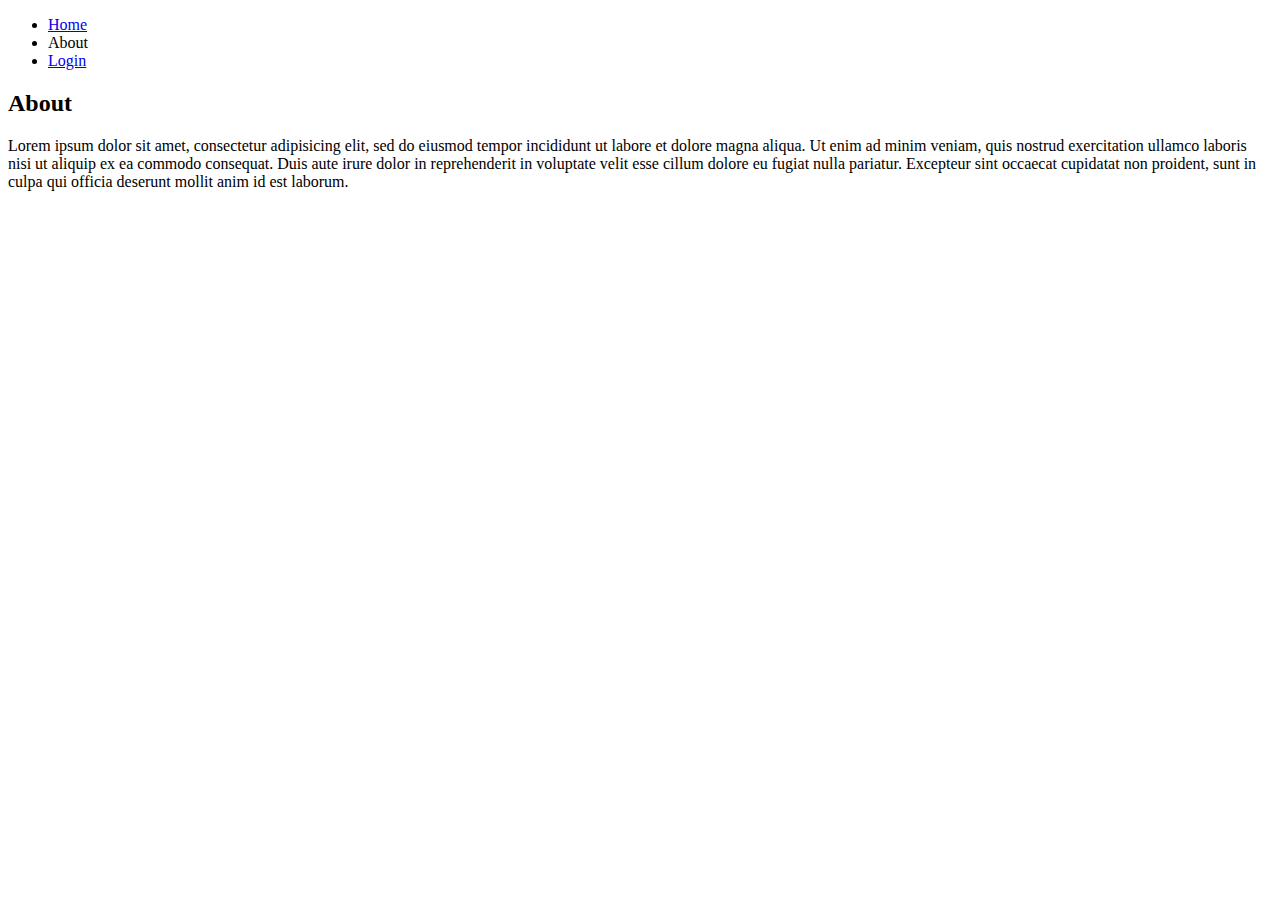
==== Small HTML Pages/FirstCSS/about.html @ 4fdb826c "More Progress" ====
<!DOCTYPE html>
<html>
<head>
  <title>My first website!</title>
</head>
<body>
  <header>
    <nav>
      <ul>
        <li><a href="index.html">Home</a></li>
        <li>About</li>
        <li><a href="login.html">Login</a></li>
      </ul>
    </nav>
  </header>
  <section>
    <h2>About</h2>
    <p>Lorem ipsum dolor sit amet, consectetur adipisicing elit, sed do eiusmod
    tempor incididunt ut labore et dolore magna aliqua. Ut enim ad minim veniam,
    quis nostrud exercitation ullamco laboris nisi ut aliquip ex ea commodo
    consequat. Duis aute irure dolor in reprehenderit in voluptate velit esse
    cillum dolore eu fugiat nulla pariatur. Excepteur sint occaecat cupidatat non
    proident, sunt in culpa qui officia deserunt mollit anim id est laborum.</p>
  </section>
</body>
</html>
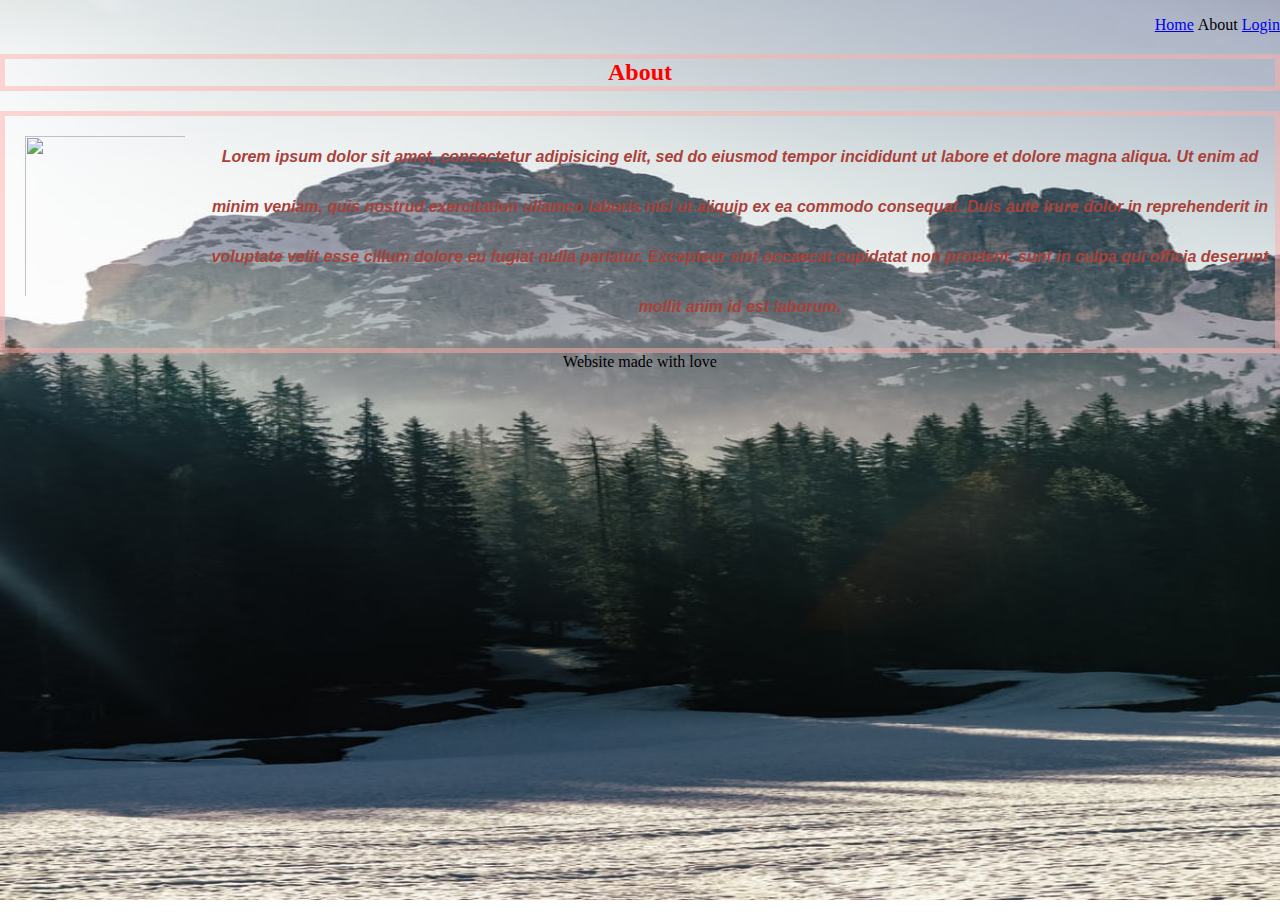
==== commit 463eeb9a: "Newstuff" ====
--- a/Small HTML Pages/FirstCSS/about.html
+++ b/Small HTML Pages/FirstCSS/about.html
@@ -2,26 +2,33 @@
 <!DOCTYPE html>
 <html>
 <head>
+  <meta name="viewport" content="width=device-width, initial-scale=1">
   <title>My first website!</title>
+  <link rel="stylesheet" type="text/css" href="style.css">
 </head>
-<body>
-  <header>
-    <nav>
-      <ul>
-        <li><a href="index.html">Home</a></li>
-        <li>About</li>
-        <li><a href="login.html">Login</a></li>
-      </ul>
-    </nav>
-  </header>
-  <section>
-    <h2>About</h2>
-    <p>Lorem ipsum dolor sit amet, consectetur adipisicing elit, sed do eiusmod
-    tempor incididunt ut labore et dolore magna aliqua. Ut enim ad minim veniam,
-    quis nostrud exercitation ullamco laboris nisi ut aliquip ex ea commodo
-    consequat. Duis aute irure dolor in reprehenderit in voluptate velit esse
-    cillum dolore eu fugiat nulla pariatur. Excepteur sint occaecat cupidatat non
-    proident, sunt in culpa qui officia deserunt mollit anim id est laborum.</p>
-  </section>
+<body class="bg">
+      <header>
+        <nav>
+          <ul>
+            <li><a href="index.html">Home</a></li>
+            <li>About</li>
+            <li><a href="login.html">Login</a></li>
+          </ul>
+        </nav>
+      </header>
+        <section>
+              <h2>About</h2>
+              <div class="clearfix">
+                  <img src="https://upload.wikimedia.org/wikipedia/commons/d/db/Alpaca_%2831562329701%29.jpg" width="200px" height="200px">
+                  <p>Lorem ipsum dolor sit amet, consectetur adipisicing elit, sed do eiusmod
+                  tempor incididunt ut labore et dolore magna aliqua. Ut enim ad minim veniam,
+                  quis nostrud exercitation ullamco laboris nisi ut aliquip ex ea commodo
+                  consequat. Duis aute irure dolor in reprehenderit in voluptate velit esse
+                  cillum dolore eu fugiat nulla pariatur. Excepteur sint occaecat cupidatat non
+                  proident, sunt in culpa qui officia deserunt mollit anim id est laborum.</p>
+              </div>
+        </section>
+      </div>
+      <footer>Website made with love</footer>
 </body>
 </html>--- a/Small HTML Pages/FirstCSS/style.css
+++ b/Small HTML Pages/FirstCSS/style.css
@@ -0,0 +1,89 @@
+/*Select {
+    Property:value;
+}*/
+/*This is the basic format of a specific element in css */
+*{
+    text-align: right;
+    box-sizing: border-box;
+}
+
+body, html{
+    height: 100%;
+    margin: 0 !important;
+    padding: 0 !important;
+}
+
+.bg
+{
+   margin: 0;
+   padding: 0;
+   background-image: url(background.jpg);
+   height: 100%;
+   width: 100%;
+   min-height: 100%;
+   min-width: 100%;
+   background-position: center;
+   background-repeat: no-repeat;
+   background-size: 100% 100%;
+   overflow: hidden;
+}
+
+/*H2+P would select the first p that comes after h2*/
+h2, div {
+    color: #AA4139;
+    text-align: center;
+    border: 5px solid rgba(255, 176, 170, 0.5); 
+    cursor: pointer;
+}
+
+h2{
+    color: red;
+}
+
+p {
+    line-height: 50px;
+    font-style: italic;
+    font-weight: bold;
+    font-size: 100%;
+    font-family: Arial, Helvetica, sans-serif;
+    text-align: center;
+    cursor: pointer;
+    color: #AA4139;
+}
+
+img{
+    float: left;
+    padding: 20px;
+}
+
+.clearfix::after {
+    content: "";
+    clear: both;
+    display: table;
+  }
+
+footer {
+    clear: both;
+    text-align: center;
+}
+
+li{
+    list-style: none;
+    display: inline-block;
+}
+
+.webtext {
+    border: 5px dashed green;
+}
+
+.active {
+    color: red
+}
+
+#div1{
+    background-color: rgba(0, 0, 255, 0.2);
+}
+
+#div2{
+    background-color: rgba(255, 0, 0, 0.2);
+}